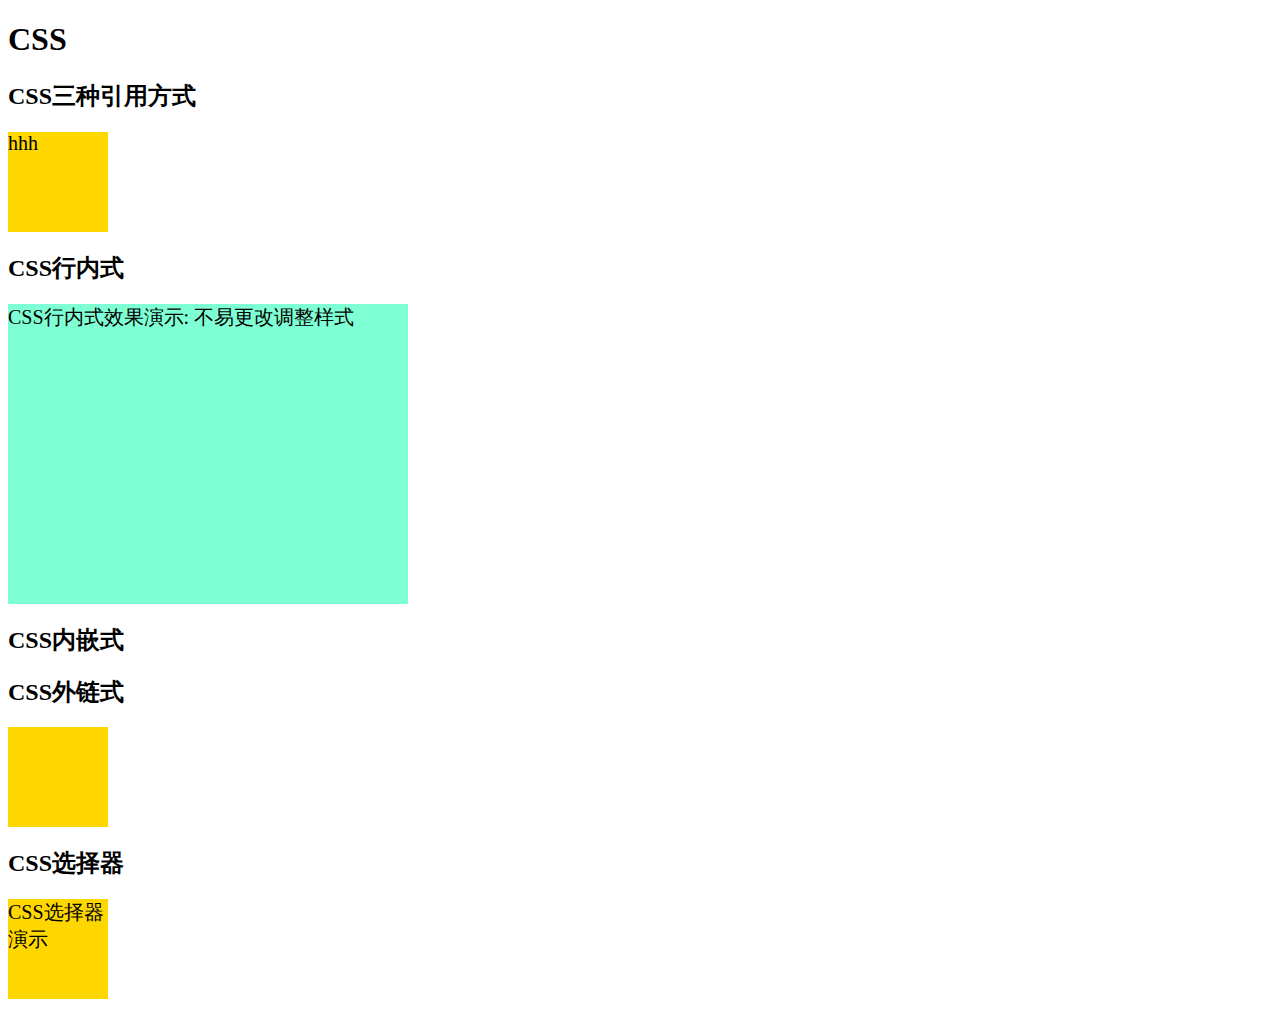
==== AI Learn/Stage 2 Python Advanced/Chapter 1 Python Advanced Programing/4.1-4 CSS基础.html @ ff5b9567 "24/12/01 learning~" ====
<!DOCTYPE html>
<html lang="en">
<head>
    <meta charset="UTF-8">
    <meta name="viewport" content="width=device-width, initial-scale=1.0">
    <title>CSS基础</title>
</head>
<body>
    <h1>CSS</h1>
    <p>
        <h2>CSS三种引用方式</h2>
        <p>
            <style type="text/css"">
                div{
                    width: 100px;
                    height: 100px;
                    font-size:20px;
                    background: gold;
                }
            </style>

            <div type="text/css">
                <p>hhh</p>
            </div>
        </p>
        <h2>CSS行内式</h2><!--不推荐-->
        </h2>
        <p>
            <div style="width:400px; height:300px; background-color: aquamarine;">CSS行内式效果演示: 不易更改调整样式</div>

        </p>
        <h2>CSS内嵌式   <!--style标签写在head标签里 可以-->
            <style type="text/css">
                body {
                    width:125%;
                    height:100%;
                    background-image: url('marine_test_image.png');
                }
            </style>
        </h2>

        <h2>CSS外链式   <!--调用css样式表 最优-->
        </h2>
        <p>
            <div>
                <link rel="stylesheet" href="css_style.css" type="text/css"></link>
            </div>
        </p>
    </p>
    <p>
        <h2>CSS选择器</h2>
        <p>
            <div class="div_class">CSS选择器演示</div>
        </p>
    </p>


    

</body>
</html>
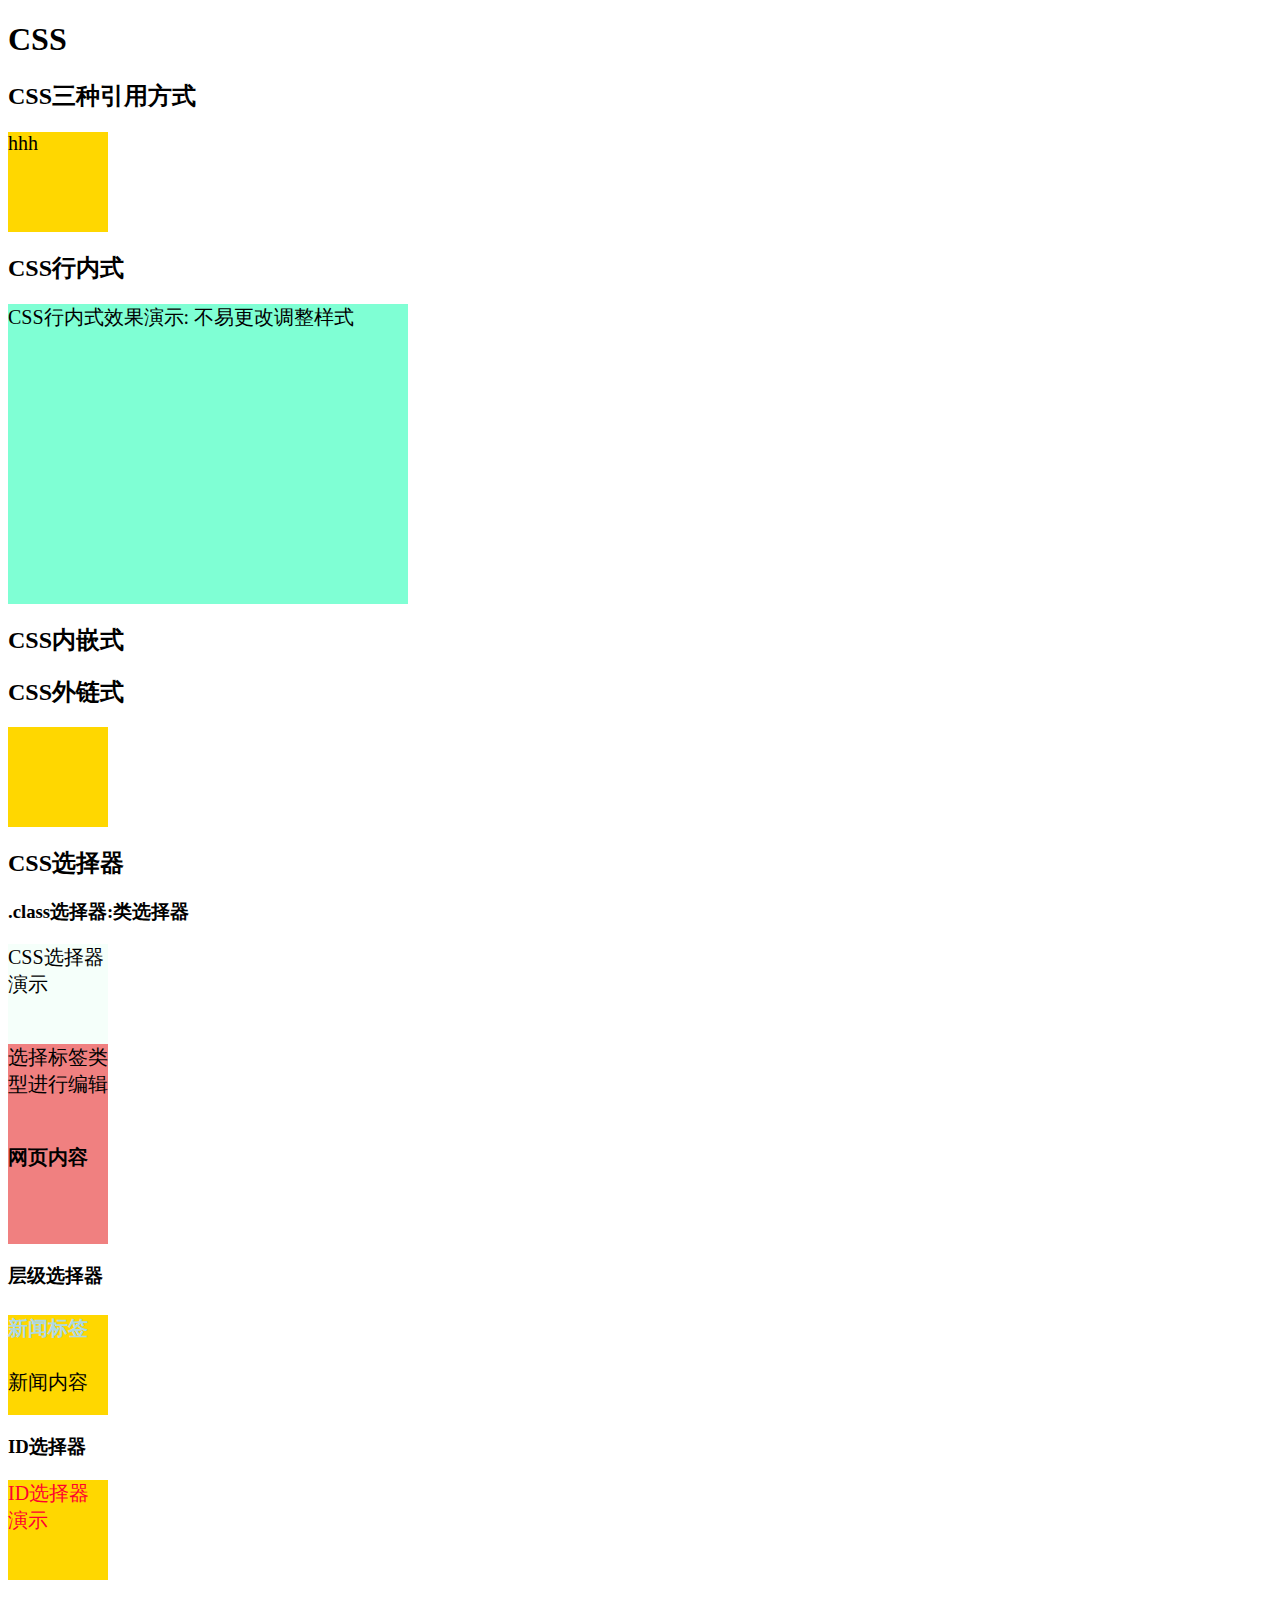
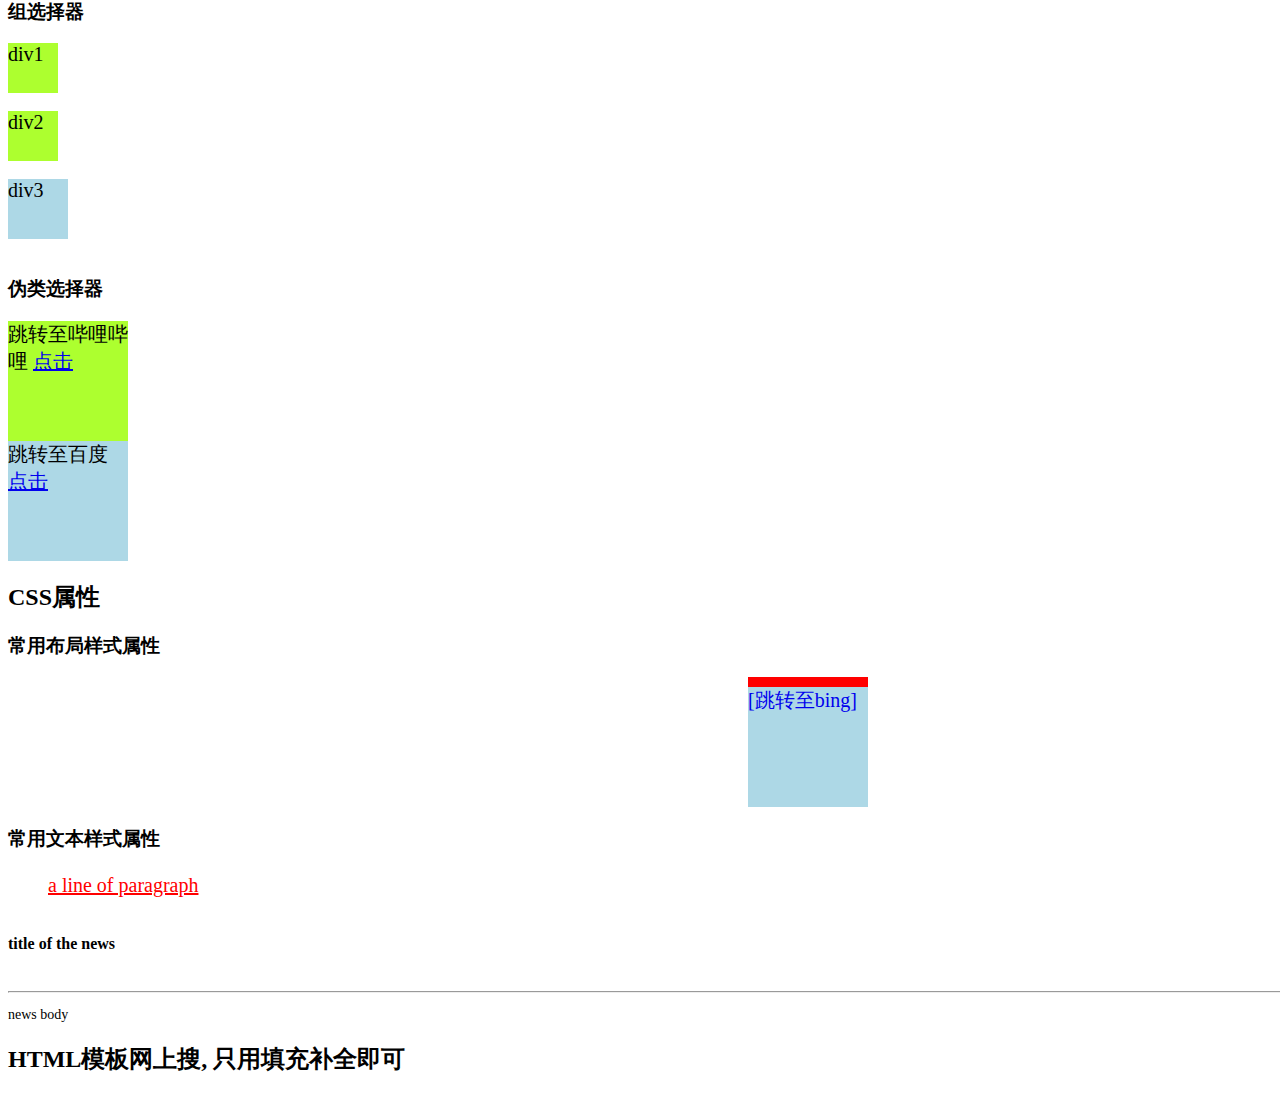
==== commit 280b9c0f: "24/12/02 learning~" ====
--- a/AI Learn/Stage 2 Python Advanced/Chapter 1 Python Advanced Programing/4.1-4 CSS基础.html
+++ b/AI Learn/Stage 2 Python Advanced/Chapter 1 Python Advanced Programing/4.1-4 CSS基础.html
@@ -50,10 +50,164 @@
     <p>
         <h2>CSS选择器</h2>
         <p>
-            <div class="div_class">CSS选择器演示</div>
-        </p>
-    </p>
-
+            <h3>.class选择器:类选择器</h3>
+            <p>
+                <style type="text/css">
+                    .div_class{ 
+                        background-color: mintcream;    
+                    }
+                    .div_class_body{
+                        background-color: lightcoral;
+                    }
+                    .strong {
+                        font-weight: bolder;
+                    }
+                </style>
+                <div class="div_class">CSS选择器演示</div>
+                <div class="div_class_body">选择标签类型进行编辑</div>
+                <div class="strong div_class_body">网页内容</div>   <!--可以有多个选择器样式, 用空格隔开-->
+            </p>
+            <h3>层级选择器</h3>
+            <p>
+                <style type="text/css">
+                    div h4{ /*选择div下的h4标签*/
+                        color: lightblue;
+                    }
+                </style>
+                <div>
+                    <h4>新闻标签</h4>
+                    <p>新闻内容</p>
+                </div>
+
+            </p>
+            <h3>ID选择器</h3>
+            <p>
+                <style type="text/css">
+                    #id_selector_sample{    /*选择id为id_selector_sample的标签,标签的ID不能同名,只能选择一个*/
+                        color: rgb(255, 0, 47);
+                    }
+                </style>
+                <div>
+                    <p id="id_selector_sample">ID选择器演示</p>
+                </div>
+            </p>
+            <h3>组选择器</h3>
+            <p>
+                <style type="text/css">
+                    .box1, .box2{   /*选择多个选择器,用逗号隔开*/
+                        width:50px;
+                        height:50px;
+                        background-color: greenyellow;
+                    }
+                    .box3{
+                        width:60px;
+                        height:60px;
+                        background-color: lightblue;
+                    }
+                </style>
+                <div class="box1">div1</div>
+                <br>
+                <div class="box2">div2</div>
+                <br>
+                <div class="box3">div3</div>
+                <br>
+            </p>
+            <h3>伪类选择器</h3>
+            <!--用于向选择器添加特殊效果,以:分隔开,当用户和网站交互时改变现显示效果-->
+            <p>
+                <style type="text/css">
+                    .context1{
+                        width:120px;
+                        height:120px;
+                        background-color:greenyellow;
+                    }
+                    .context1:hover{    /* :hover为伪类选择器,鼠标悬停时改变样式*/
+                        color: red;
+                        background-color: blueviolet;
+                        background-image: url('Dimo_test_image.gif');
+                    }
+                    .context2{
+                        width:120px;
+                        height:120px;
+                        background-color:lightblue;
+                        background-image: url('Dimo_test_image.gif');
+                    }
+                    .context2:hover{
+                        color: red;
+                        background-image:none;
+                    }
+                </style>
+                <div class="context1">
+                    跳转至哔哩哔哩
+                    <a href="https://www.bilibili.com">点击</a>
+                </div>
+                <div class="context2">
+                    跳转至百度
+                    <a href="https://www.baidu.com">点击</a>
+                </div>
+            </p>
+        </p>
+    </p>
+    <p>
+        <h2>CSS属性</h2>
+        <p>
+            <h3>常用布局样式属性</h3>
+            <p>
+                <!--width, height, background, border(上下左右), 外边距margin(上下左右), 内边距padding(上下左右)-->
+                <style type="text/css">
+                    #layout_try {
+                        width: 120px;
+                        height: 120px;
+                        border-top: 10px solid red;
+                        margin: 0 auto; /*居中*/
+                        padding: 0 auto;
+                        background-color: lightblue;
+                    }
+                    #layout_try:hover{
+                        width:120px;
+                        height:120px;
+                        color: red;
+                        background-image: url('Dimo_test_image.gif');
+                    }
+                    #a_lay_out{text-decoration: none;}  /*去掉超链接的下划线*/
+                </style>
+                <div id="layout_try">
+                    <a id="a_lay_out" href="https://cn.bing.com">[跳转至bing]</a>
+                </div>
+            </p>
+
+            <h3>常用文本样式属性</h3>
+            <p>
+                <!--文本颜色color, font-size, 字体font-family, 行高line-height, 水平对齐方式text-align, 
+                文本下划线text-decoration, 首行缩进text-indent-->
+                <style type="text/css">
+                    #text_try{
+                        color: red;
+                        font-size: 20px;
+                        font-family: 'HarmonyOS Sans SC';
+                        text-align: left;
+                        text-decoration: underline;
+                        text-indent: 40px;
+                        line-height: 130%;
+                    }
+                    #head_of_news{font-size: 16px; text-align: left;}
+                    #body_of_news{font-size: 14px;}
+                </style>
+                <p id="text_try"> a line of paragraph</p>
+
+                <p>
+                    <h6 id="head_of_news">title of the news</h6>
+                    <hr>
+                    <p id="body_of_news">news body</p>
+                </p>
+            </p>
+        </p>
+    </p>
+
+    <p>
+        <h2>HTML模板网上搜, 只用填充补全即可</h2>
+
+    </p>
 
     
 
